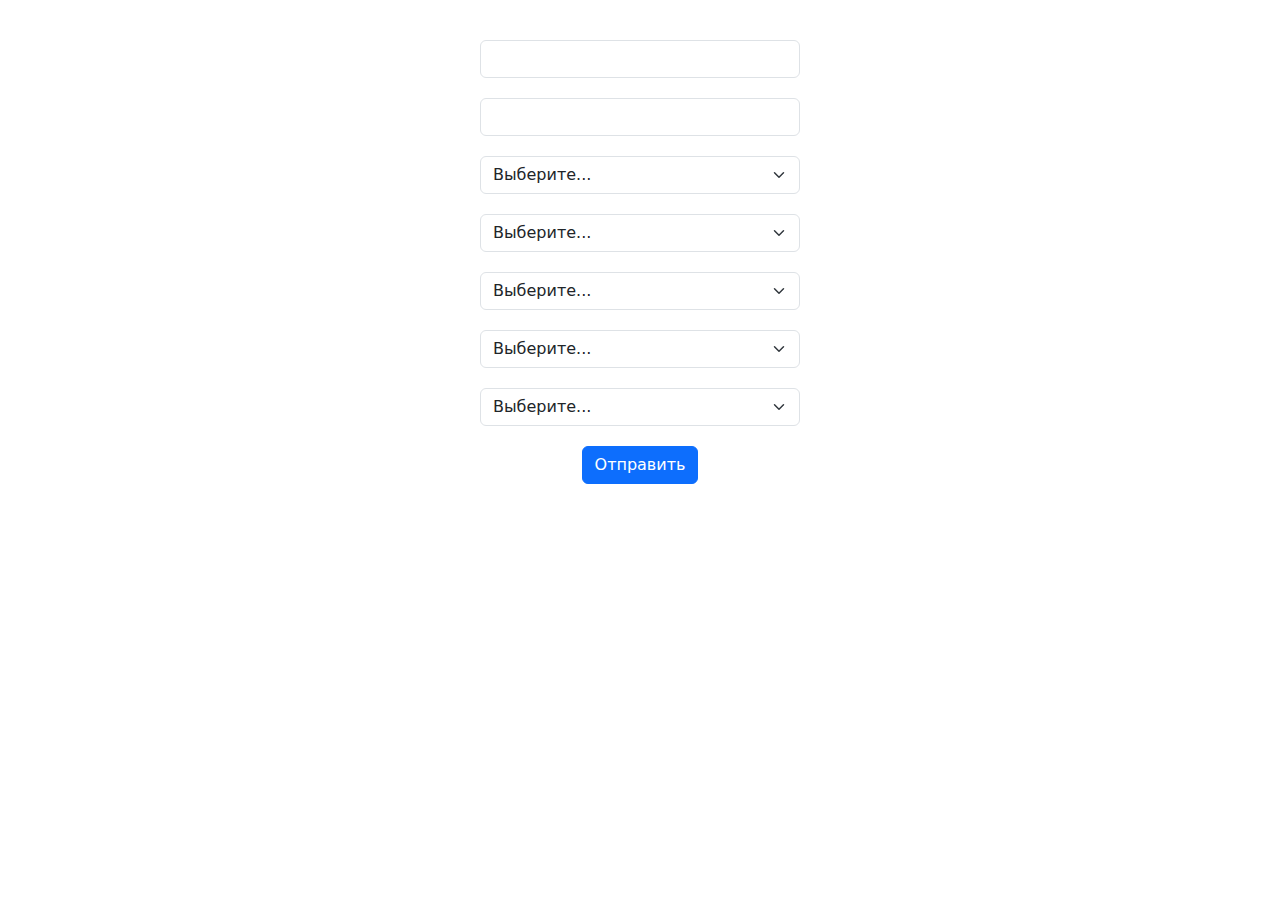
==== index.html @ 9f19d9e4 "rename" ====
<!DOCTYPE html>
<html>
  <head>
    <meta charset="UTF-8" />
    <meta name="viewport" content="width=device-width, initial-scale=1" />
    <meta name="description" content="lorem ipsum" />
    <title>Тест</title>
    <link rel="stylesheet" href="bootstrap/bootstrap.min.css" />
    <link rel="stylesheet" href="form.css" />
    <script src="bootstrap/bootstrap.bundle.min.js"></script>
  </head>
  <body>
    <main>
      <form class="align-items-center">
        <div class="col-sm-3">
          <input type="text" class="form-control" id="specificSizeInputName" />
        </div>
        <div class="col-sm-3">
          <div class="input-group">
            <input
              type="text"
              class="form-control"
              id="specificSizeInputGroupUsername"
            />
          </div>
        </div>
        <div class="col-sm-3">
          <select class="form-select" id="specificSizeSelect">
            <option selected>Выберите...</option>
            <option value="1">1</option>
            <option value="2">2</option>
            <option value="3">3</option>
            <option value="4">4</option>
            <option value="5">5</option>
          </select>
        </div>
        <div class="col-sm-3">
          <select class="form-select" id="specificSizeSelect">
            <option selected>Выберите...</option>
            <option value="1">1</option>
            <option value="2">2</option>
            <option value="3">3</option>
            <option value="4">4</option>
            <option value="5">5</option>
          </select>
        </div>
        <div class="col-sm-3">
          <select class="form-select" id="specificSizeSelect">
            <option selected>Выберите...</option>
            <option value="1">1</option>
            <option value="2">2</option>
            <option value="3">3</option>
            <option value="4">4</option>
            <option value="5">5</option>
          </select>
        </div>
        <div class="col-sm-3">
          <select class="form-select" id="specificSizeSelect">
            <option selected>Выберите...</option>
            <option value="1">1</option>
            <option value="2">2</option>
            <option value="3">3</option>
            <option value="4">4</option>
            <option value="5">5</option>
          </select>
        </div>
        <div class="col-sm-3">
          <select class="form-select" id="specificSizeSelect">
            <option selected>Выберите...</option>
            <option value="1">1</option>
            <option value="2">2</option>
            <option value="3">3</option>
            <option value="4">4</option>
            <option value="5">5</option>
          </select>
        </div>
        <div class="col-auto">
          <button type="submit" class="btn btn-primary">Отправить</button>
        </div>
      </form>
    </main>

    <script src="jquery-3.7.1.slim.js"></script>
    <script src="form.js"></script>
  </body>
</html>
---- form.css ----
.align-items-center {
  padding: 40px 0;
  display: flex;
  flex-direction: column;
  gap: 20px;
}
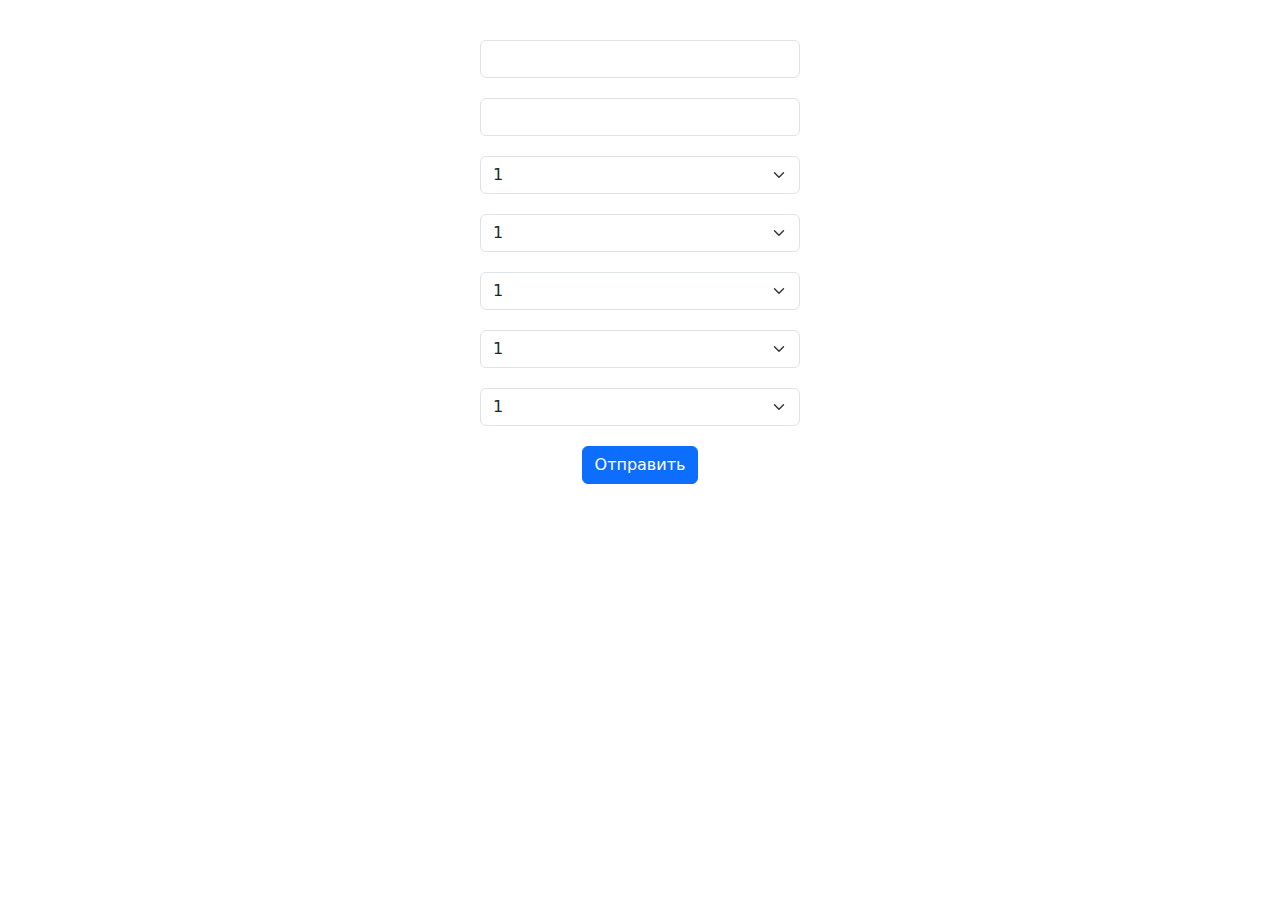
==== commit be8f382b: "form" ====
--- a/index.html
+++ b/index.html
@@ -11,22 +11,17 @@
   </head>
   <body>
     <main>
-      <form class="align-items-center">
+      <form class="form align-items-center" id="myForm">
         <div class="col-sm-3">
-          <input type="text" class="form-control" id="specificSizeInputName" />
+          <input type="text" name="text1" class="form-control" />
         </div>
         <div class="col-sm-3">
           <div class="input-group">
-            <input
-              type="text"
-              class="form-control"
-              id="specificSizeInputGroupUsername"
-            />
+            <input type="text" name="text2" class="form-control" />
           </div>
         </div>
         <div class="col-sm-3">
-          <select class="form-select" id="specificSizeSelect">
-            <option selected>Выберите...</option>
+          <select class="form-select" name="select1">
             <option value="1">1</option>
             <option value="2">2</option>
             <option value="3">3</option>
@@ -35,8 +30,7 @@
           </select>
         </div>
         <div class="col-sm-3">
-          <select class="form-select" id="specificSizeSelect">
-            <option selected>Выберите...</option>
+          <select class="form-select" name="select2">
             <option value="1">1</option>
             <option value="2">2</option>
             <option value="3">3</option>
@@ -45,8 +39,7 @@
           </select>
         </div>
         <div class="col-sm-3">
-          <select class="form-select" id="specificSizeSelect">
-            <option selected>Выберите...</option>
+          <select class="form-select" name="select3">
             <option value="1">1</option>
             <option value="2">2</option>
             <option value="3">3</option>
@@ -55,8 +48,7 @@
           </select>
         </div>
         <div class="col-sm-3">
-          <select class="form-select" id="specificSizeSelect">
-            <option selected>Выберите...</option>
+          <select class="form-select" name="select4">
             <option value="1">1</option>
             <option value="2">2</option>
             <option value="3">3</option>
@@ -65,8 +57,7 @@
           </select>
         </div>
         <div class="col-sm-3">
-          <select class="form-select" id="specificSizeSelect">
-            <option selected>Выберите...</option>
+          <select class="form-select" name="select5">
             <option value="1">1</option>
             <option value="2">2</option>
             <option value="3">3</option>
@@ -79,7 +70,6 @@
         </div>
       </form>
     </main>
-
     <script src="jquery-3.7.1.slim.js"></script>
     <script src="form.js"></script>
   </body>
